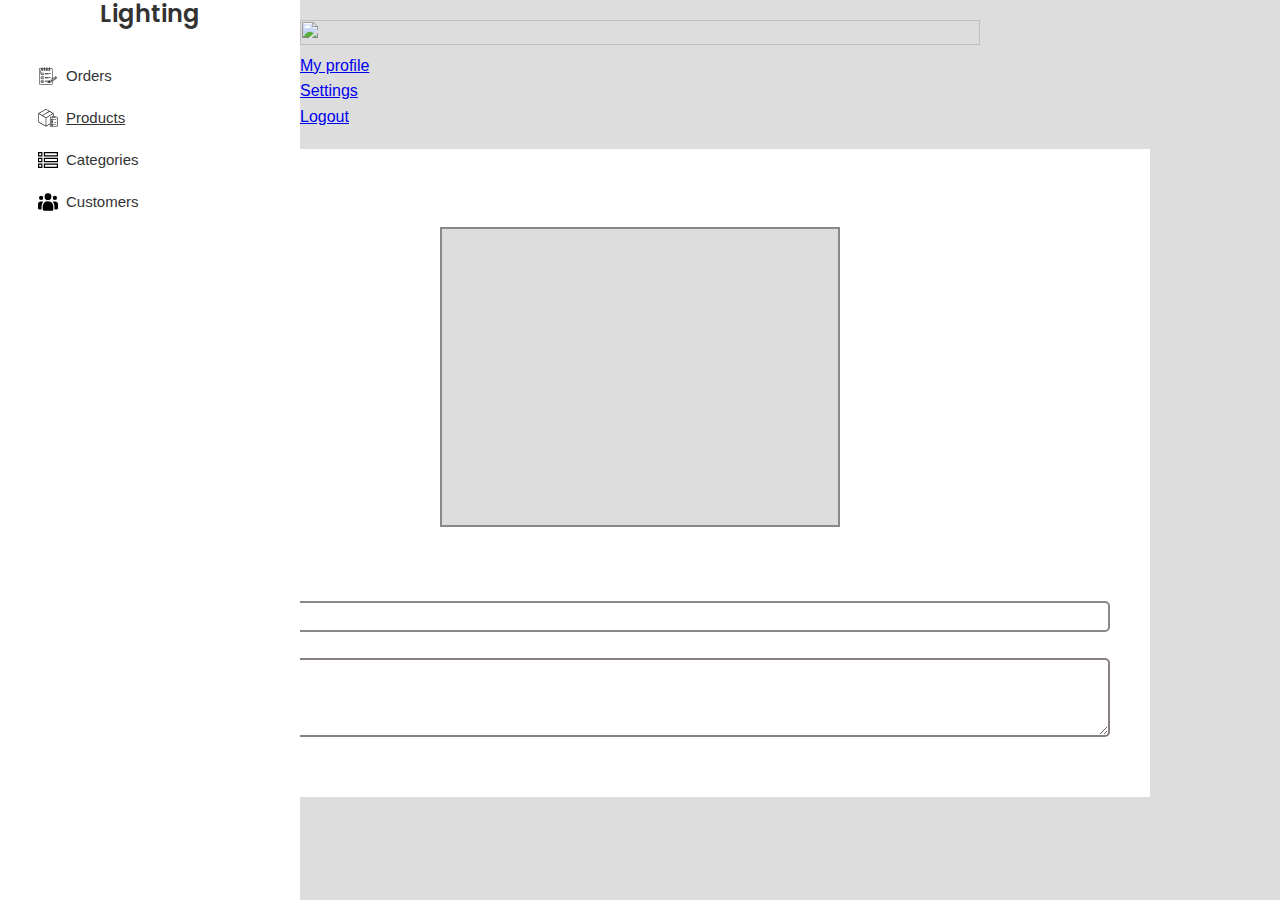
==== add-category.html @ 4acbd9d6 "add-caregory form added" ====
<!DOCTYPE html>
<html lang="en">
  <head>
    <meta charset="utf-8" />
    <meta content="width=device-width, initial-scale=1.0" name="viewport" />

    <title></title>
    <meta content="" name="description" />
    <meta content="" name="keywords" />

    <!-- Favicons -->
    <link href="assets/img/favicon.png" rel="icon" />
    <link href="assets/img/apple-touch-icon.png" rel="apple-touch-icon" />

    <!-- Google Fonts -->
    <link
      href="https://fonts.googleapis.com/css?family=Open+Sans:300,300i,400,400i,600,600i,700,700i|Raleway:300,300i,400,400i,500,500i,600,600i,700,700i|Poppins:300,300i,400,400i,500,500i,600,600i,700,700i"
      rel="stylesheet"
    />

    <link
      rel="stylesheet"
      href="https://pro.fontawesome.com/releases/v5.10.0/css/all.css"
      integrity="sha384-AYmEC3Yw5cVb3ZcuHtOA93w35dYTsvhLPVnYs9eStHfGJvOvKxVfELGroGkvsg+p"
      crossorigin="anonymous"
    />

    <!-- Vendor CSS Files -->
    <link
      rel="stylesheet"
      href="https://cdn.jsdelivr.net/npm/bootstrap@4.6.0/dist/css/bootstrap.min.css"
      integrity="sha384-B0vP5xmATw1+K9KRQjQERJvTumQW0nPEzvF6L/Z6nronJ3oUOFUFpCjEUQouq2+l"
      crossorigin="anonymous"
    />
    <link
      rel="stylesheet"
      href="myProjects/webProject/icofont/css/icofont.min.css"
    />
    <link
      href="https://unpkg.com/boxicons@2.0.9/css/boxicons.min.css"
      rel="stylesheet"
    />

    <!-- Template Main CSS File -->
    <link href="./assets/style/styles.css" rel="stylesheet" />
  </head>

  <body>
    <!-- ======= Mobile nav toggle button ======= -->
    <button type="button" class="mobile-nav-toggle d-xl-none">
      <i class="fas fa-bars"></i>
    </button>

    <!-- ======= Header ======= -->
    <header class="header">
      <div class="d-flex flex-column">
        <div class="profile">
          <h1 class="text-light pt-5"><a href="index.html">Lighting</a></h1>
        </div>

        <nav class="nav-menu">
          <ul>
            <li>
              <a routerLink="/orders" class="nav-link link-dark"
                ><img
                  class="bi me-2"
                  src="./assets/image/orders.svg"
                  height="16"
                  width="16"
                  alt=""
                />
                Orders
              </a>
            </li>
            <li>
              <a href="/products" class="nav-link link-dark">
                <img class="bi me-2" src="./assets/image/products.svg" alt="" />
                Products
              </a>
            </li>
            <li>
              <a routerLink="/categories" class="nav-link link-dark">
                <img
                  class="bi me-2"
                  src="./assets/image/category.svg"
                  height="16"
                  width="16"
                  alt=""
                />
                Categories
              </a>
            </li>
            <li>
              <a routerLink="/customers" class="nav-link link-dark">
                <img
                  class="bi me-2"
                  src="./assets/image/customer.svg"
                  height="16"
                  width="16"
                  alt=""
                />
                Customers
              </a>
            </li>
          </ul>
        </nav>
        <button type="button" class="mobile-nav-toggle d-xl-none">
          <i class="icofont-navigation-menu"></i>
        </button>
      </div>
    </header>

    <!-- ======= Hero Section ======= -->
    <section
      id="hero"
      class="
        d-flex
        flex-column
        justify-content-center
        align-items-center
        m-auto
      "
    >
      <!-- Navbar -->
      <nav class="navbar navbar-light bg-light">
        <!-- Container wrapper -->
        <div class="custom-container">
         
            

            <!-- Avatar -->
            <a
              class="dropdown-toggle d-flex align-items-center hidden-arrow"
              href="#"
              id="navbarDropdownMenuLink"
              role="button"
              data-mdb-toggle="dropdown"
              aria-expanded="false"
            >
              <img
                src="https://mdbootstrap.com/img/new/avatars/2.jpg"
                class="rounded-circle"
                height="25"
                alt=""
                loading="lazy"
              />
            </a>
            <ul
              class="dropdown-menu dropdown-menu-end"
              aria-labelledby="navbarDropdownMenuLink"
            >
              <li>
                <a class="dropdown-item" href="#">My profile</a>
              </li>
              <li>
                <a class="dropdown-item" href="#">Settings</a>
              </li>
              <li>
                <a class="dropdown-item" href="#">Logout</a>
              </li>
            </ul>
          </div>
          <!-- Right elements -->
        </div>
        <!-- Container wrapper -->
      </nav>
      <!-- Navbar -->
    </section>
    <!-- End Hero -->

    <section class="category-form py-5">
      <div class="custom-container">
        <form>
          <div class="row">
            <div class="col image-input">
              <h3 class="pb-3">Add Product</h3>
              <div class="image-box" contenteditable="true" name="image-box"></div>
            </div>
            <div class="col pt-3 text-input">
              <div>
                <label for="name">Product Name</label>
                <input type="text">
              </div>
              <div class="py-3">
                <label for="description">
                 Description
                </label>
                <textarea name="desc" id="" cols="30" rows="5"></textarea>
              </div>
              <div class="col">
                <div class="row">
                  <div class="col">
                    <button class="button button-primary">Upload</button>
                  </div>
                  <div class="col">
                    <button class="button button-outline">
                      Cancel
                    </button>
                  </div>
                </div>
              </div>
            </div>
          </div>
        </form>
      </div>
    </section>

    <main id="main">

    </main>

    <!-- Vendor JS Files -->
    <script
      src="https://code.jquery.com/jquery-3.5.1.slim.min.js"
      integrity="sha384-DfXdz2htPH0lsSSs5nCTpuj/zy4C+OGpamoFVy38MVBnE+IbbVYUew+OrCXaRkfj"
      crossorigin="anonymous"
    ></script>
    <script src="https://code.jquery.com/jquery-3.5.1.min.js"></script>
    <script
      src="https://cdn.jsdelivr.net/npm/popper.js@1.16.1/dist/umd/popper.min.js"
      integrity="sha384-9/reFTGAW83EW2RDu2S0VKaIzap3H66lZH81PoYlFhbGU+6BZp6G7niu735Sk7lN"
      crossorigin="anonymous"
    ></script>
    <script
      src="https://cdn.jsdelivr.net/npm/bootstrap@4.6.0/dist/js/bootstrap.bundle.min.js"
      integrity="sha384-Piv4xVNRyMGpqkS2by6br4gNJ7DXjqk09RmUpJ8jgGtD7zP9yug3goQfGII0yAns"
      crossorigin="anonymous"
    ></script>
    <script
      src="https://cdnjs.cloudflare.com/ajax/libs/typed.js/2.0.0/typed.min.js"
      integrity="sha512-zKaK6G2LZC5YZTX0vKmD7xOwd1zrEEMal4zlTf5Ved/A1RrnW+qt8pWDfo7oz+xeChECS/P9dv6EDwwPwelFfQ=="
      crossorigin="anonymous"
      referrerpolicy="no-referrer"
    ></script>

    <!-- Template Main JS File -->
    <script src="./assets/js/main.js"></script>
  </body>
</html>
---- assets/style/styles.css ----
@import url("https://fonts.googleapis.com/css2?family=Raleway:wght@200&display=swap");

/* Colors */
:root {
  --primary-color: #c44536;
  --secondary-color: #283d3b;
  --dark-color: #888;
  --light-color: #ffffffc2;
  --success-color: #5cb58c;
  --error-color: #d9534f;
  --tertiary-color: #edddd4;
}

/* Defaults */
* {
  box-sizing: border-box;
  margin: 0;
  padding: 0;
}

body {
  font-family: "Roboto", sans-serif;
  color: #333;
  line-height: 1.6;
  background-color: #ddd;
}

h1,
h2 {
  font-weight: 300;
  line-height: 1.2;
  margin: 10px 0;
}

p {
  margin: 10px 0;
}

img {
  width: 100%;
  color: var(--primary-color);
}

/* Custom Container */
.custom-container {
  max-width: 1100px;
  margin: 0 auto;
  padding: 0 40px;
}

/* Backgrounds */
.background-primary,
.button-primary {
  background-color: var(--primary-color);
  color: #fff;
}

.background-secondary,
.button-secondary {
  background-color: var(--secondary-color);
  color: #fff;
}

.background-tertiary {
  background-color: var(--tertiary-color);
  color: #fff;
}

.background-dark,
.button-dark {
  background-color: var(--dark-color);
  color: #fff;
}

.background-light,
.button-light {
  background-color: var(--light-color);
  color: #333333;
}

/* Text color */
.primary-text {
  color: var(--primary-color);
}

.secondary-text {
  color: var(--secondary-color);
}

.dark-text {
  color: var(--dark-color);
}

.light-text {
  color: var(--light-color);
}

.background-primary a,
.button-primary a,
.background-secondary a,
.button-secondary a,
.background-dark a,
.button-dark a {
  color: #fff;
}

/*Button*/
.button {
  display: inline-block;
  border: none;
  cursor: pointer;
  background: var(--primary-color);
  color: #fff;
  padding: 5px 30px;
  border-radius: 5px;
}

.button-outline {
  background-color: transparent;
  border: 1px var(--primary-color) solid;
  color: #333;
}

.button:hover {
  transform: scale(0.98);
}

button:focus {
  outline: none;
}

/* Register */
.register,
.login,
.set-password {
  max-width: 500px;
  margin: auto;
}

.register a,
.login a,
.set-password a {
  color: #333;
  text-decoration: underline;
}

.register input[type="text"],
.register input[type="email"],
.register input[type="password"],
.login input[type="text"],
.login input[type="email"],
.login input[type="password"],
.set-password input[type="password"] {
  border: none;
  border-bottom: solid #888 1px;
  border-radius: 0;
  padding: 10px 5px;
  background-color: #ddd;
  width: 100%;
}

input:focus {
  outline: none;
}

.login .form-check {
  margin: 10px;
}

/*--------------------------------------------------------------
# Back to top button
--------------------------------------------------------------*/
.back-to-top {
  position: fixed;
  visibility: hidden;
  opacity: 0;
  right: 15px;
  bottom: 15px;
  z-index: 996;
  background: #149ddd;
  width: 40px;
  height: 40px;
  border-radius: 50px;
  transition: all 0.4s;
}

.back-to-top i {
  font-size: 28px;
  color: #fff;
  line-height: 0;
}

.back-to-top:hover {
  background: #2eafec;
  color: #fff;
}

.back-to-top.active {
  visibility: visible;
  opacity: 1;
}

/*--------------------------------------------------------------
# Header
--------------------------------------------------------------*/
#header {
  position: fixed;
  top: 0;
  left: 0;
  bottom: 0;
  width: 300px;
  transition: all ease-in-out 0.5s;
  z-index: 9997;
  transition: all 0.5s;
  padding: 0 15px;
  background: #040b14;
  overflow-y: auto;
}

#header .profile img {
  margin: 15px auto;
  display: block;
  width: 120px;
  border: 8px solid #2c2f3f;
}

#header .profile h1 {
  font-size: 24px;
  margin: 0;
  padding: 0;
  font-weight: 600;
  -moz-text-align-last: center;
  text-align-last: center;
  font-family: "Poppins", sans-serif;
}

#header .profile h1 a,
#header .profile h1 a:hover {
  color: #fff;
  text-decoration: none;
}

#header .profile .social-links a {
  font-size: 18px;
  display: inline-block;
  background: #212431;
  color: #fff;
  line-height: 1;
  padding: 8px 0;
  margin-right: 4px;
  border-radius: 50%;
  text-align: center;
  width: 36px;
  height: 36px;
  transition: 0.3s;
}

#header .profile .social-links a:hover {
  background: #149ddd;
  color: #fff;
  text-decoration: none;
}

#main {
  margin-left: 300px;
}

.img {
  width: 120px;
  height: 120px;
}

@media (max-width: 1199px) {
  #header {
    left: -300px;
  }
  #main {
    margin-left: 0;
  }
}

/*--------------------------------------------------------------
#Header
--------------------------------------------------------------*/
.header {
  position: fixed;
  top: 0;
  left: 0;
  bottom: 0;
  width: 300px;
  transition: all ease-in-out 0.5s;
  z-index: 9997;
  transition: all 0.5s;
  padding: 0 15px;
  background: #040b14;
  overflow-y: auto;
  background-color: #fff;
}

.header .profile img {
  margin: 15px auto;
  display: block;
  width: 120px;
  border: 8px solid #2c2f3f;
}

.header .profile h1 {
  font-size: 24px;
  margin: 0;
  padding: 0;
  font-weight: 600;
  -moz-text-align-last: center;
  text-align-last: center;
  font-family: "Poppins", sans-serif;
}

.header .profile h1 a,
.header .profile h1 a:hover {
  color: #333;
  text-decoration: none;
}

.header .profile .social-links a {
  font-size: 18px;
  display: inline-block;
  background: #fff;
  color: #333;
  line-height: 1;
  padding: 8px 0;
  margin-right: 4px;
  border-radius: 50%;
  text-align: center;
  width: 36px;
  height: 36px;
  transition: 0.3s;
}

.header .profile .social-links a:hover {
  background: #149ddd;
  color: #fff;
  text-decoration: none;
}

#main {
  margin-left: 300px;
}

@media (max-width: 1199px) {
  .header {
    left: -300px;
  }
  #main {
    margin-left: 0;
  }
}

/*--------------------------------------------------------------
# Navigation Menu
--------------------------------------------------------------*/
/* Desktop Navigation */
.nav-menu {
  padding-top: 30px;
}

.nav-menu * {
  margin: 0;
  padding: 0;
  list-style: none;
}

.nav-menu > ul > li {
  position: relative;
  white-space: nowrap;
}

.nav-menu a {
  display: flex;
  align-items: center;
  color: #333;
  padding: 3px;
  margin-bottom: 8px;
  transition: 0.3s;
  font-size: 15px;
}

.nav-menu a img {
  font-size: 24px;
  padding-right: 8px;
  color: #6f7180;
  width: 28px;
  height: 28px;
}

.nav-menu a:hover,
.nav-menu .active > a,
.nav-menu li:hover > a {
  text-decoration: none;
  color: var(--primary-color);
}

.nav-menu a:hover i,
.nav-menu .active > a i,
.nav-menu li:hover > a i {
  color: #149ddd;
}

/* Mobile Navigation */
.mobile-nav-toggle {
  position: fixed;
  right: 15px;
  top: 15px;
  z-index: 9998;
  border: 0;
  background: none;
  font-size: 24px;
  transition: all 0.4s;
  outline: none !important;
  line-height: 1;
  cursor: pointer;
  text-align: right;
}

.mobile-nav-toggle i {
  color: #149ddd;
}

.mobile-nav-active {
  overflow: hidden;
}

.mobile-nav-active .header {
  left: 0;
}

.mobile-nav-active .mobile-nav-toggle i {
  color: #fff;
}

nav {
  width: 800px;
  margin: auto;
  padding: 20px;
}

/* Caregory */
.category-form .row {
  background-color: #fff;
}
.category-form .row .text-input {
  margin: auto 40px;
}

.category-form .row .image-input {
  margin: auto;
  padding: 3rem 2rem;
}
.category-form .custom-container .row .col label {
  display: block;
}
.category-form input[type="text"] {
  padding: 6px;
  width: 100%;
  border-radius: 5px;
  border: solid #888 2px;
}

.category-form textarea {
  width: 100%;
  border: solid rgb(136, 128, 128) 2px;
  border-radius: 5px;
}

.category-form textarea:focus {
  outline: none;
}

.category-form .image-box {
  background-color: #ddd;
  border: solid #888 2px;
  height: 300px;
  width: 400px;
  margin: auto;
}

.category-form .image-box:focus {
  outline: none;
}
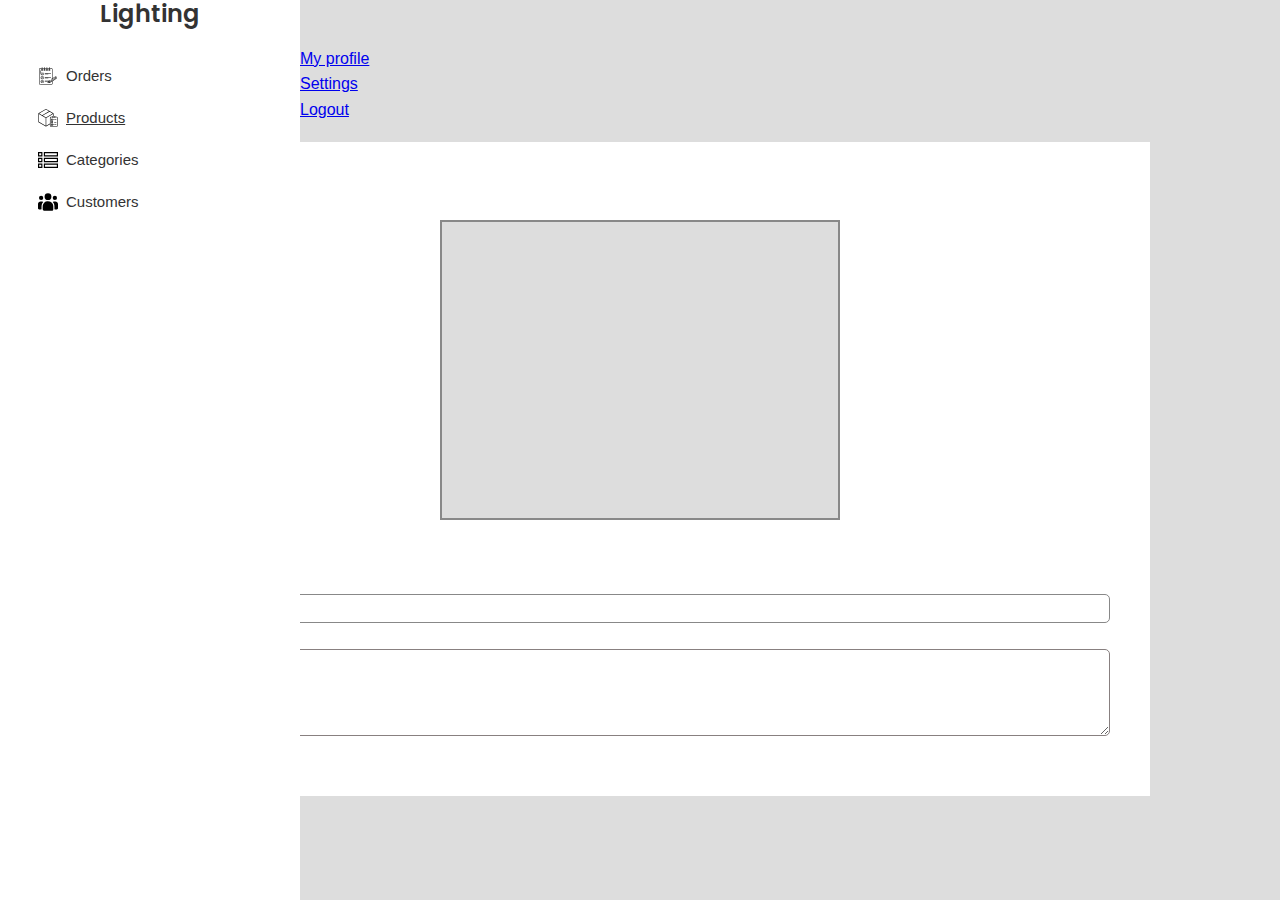
==== commit e54085cf: "'categories-list" ====
--- a/add-category.html
+++ b/add-category.html
@@ -64,7 +64,7 @@
               <a routerLink="/orders" class="nav-link link-dark"
                 ><img
                   class="bi me-2"
-                  src="./assets/image/orders.svg"
+                  src="./assets/image/svg/orders.svg"
                   height="16"
                   width="16"
                   alt=""
@@ -74,7 +74,7 @@
             </li>
             <li>
               <a href="/products" class="nav-link link-dark">
-                <img class="bi me-2" src="./assets/image/products.svg" alt="" />
+                <img class="bi me-2" src="./assets/image/svg/products.svg" alt="" />
                 Products
               </a>
             </li>
@@ -82,7 +82,7 @@
               <a routerLink="/categories" class="nav-link link-dark">
                 <img
                   class="bi me-2"
-                  src="./assets/image/category.svg"
+                  src="./assets/image/svg/category.svg"
                   height="16"
                   width="16"
                   alt=""
@@ -94,7 +94,7 @@
               <a routerLink="/customers" class="nav-link link-dark">
                 <img
                   class="bi me-2"
-                  src="./assets/image/customer.svg"
+                  src="./assets/image/svg/customer.svg"
                   height="16"
                   width="16"
                   alt=""
--- a/assets/style/styles.css
+++ b/assets/style/styles.css
@@ -36,10 +36,10 @@
   margin: 10px 0;
 }
 
-img {
+/* img {
   width: 100%;
   color: var(--primary-color);
-}
+} */
 
 /* Custom Container */
 .custom-container {
@@ -445,6 +445,7 @@
 /* Caregory */
 .category-form .row {
   background-color: #fff;
+  align-items: flex-start;
 }
 .category-form .row .text-input {
   margin: auto 40px;
@@ -457,17 +458,27 @@
 .category-form .custom-container .row .col label {
   display: block;
 }
-.category-form input[type="text"] {
+
+.category-form input[type="text"],
+.category-form input[type="number"] {
   padding: 6px;
   width: 100%;
   border-radius: 5px;
-  border: solid #888 2px;
+  border: solid #888 1px;
+}
+
+.category-form select {
+  padding: 6px;
+  width: 100%;
+  border-radius: 5px;
+  border: solid #888 1px;
 }
 
 .category-form textarea {
   width: 100%;
-  border: solid rgb(136, 128, 128) 2px;
+  border: solid rgb(136, 128, 128) 1px;
   border-radius: 5px;
+  padding: 5px;
 }
 
 .category-form textarea:focus {
@@ -485,3 +496,175 @@
 .category-form .image-box:focus {
   outline: none;
 }
+
+/* Product */
+.product-form {
+  justify-content: space-between;
+}
+.product-form .row {
+  background-color: #fff;
+  align-items: flex-start;
+}
+.product-form .row .text-input {
+  margin: auto;
+  margin-left: 10px;
+  margin-right: 40px;
+}
+
+.product-form .row .image-input {
+  margin: 40px;
+  padding: 10px;
+  display: flex;
+  justify-content: space-between;
+  align-items: flex-start;
+}
+.product-form .custom-container .row .col label {
+  display: block;
+}
+
+.product-form input[type="text"],
+.product-form input[type="number"] {
+  padding: 6px;
+  width: 100%;
+  border-radius: 5px;
+  border: solid #888 1px;
+}
+
+.product-form select {
+  padding: 6px;
+  width: 100%;
+  border-radius: 5px;
+  border: solid #888 1px;
+}
+
+.product-form textarea {
+  width: 100%;
+  border: solid rgb(136, 128, 128) 1px;
+  border-radius: 5px;
+  padding: 5px;
+}
+
+.product-form textarea:focus {
+  outline: none;
+}
+
+.product-form .image-box {
+  background-color: #ddd;
+  border: solid #888 2px;
+  height: 320px;
+  width: 280px;
+}
+
+.product-form .image-box:focus {
+  outline: none;
+}
+
+.product-form .product-images {
+  display: grid;
+  padding: 10px;
+}
+
+.product-form .image-input .product-images .product-image {
+  background-color: #ddd;
+  border: solid #888 2px;
+  width: 80px;
+  height: 80px;
+  padding: 10px;
+  margin: 10px;
+  text-align: center;
+}
+
+.product-form .image-input .product-images .product-image:focus {
+  outline: none;
+}
+
+.product-form .image-input .product-images .product-image i {
+  color: var(--primary-color);
+  text-align: center;
+  background-color: #fff;
+  padding: 10px;
+  border-radius: 50%;
+  display: block;
+}
+
+/* Customers */
+.customers .customers-table{
+  background-color: #fff;
+}
+.customers table  {
+  
+  padding: 2rem;
+}
+
+.customers table th {
+  margin: auto;
+  padding: 1rem;
+}
+
+.customers table td {
+  margin: auto;
+  padding: 1.6rem;
+}
+
+.customers table .th-border {
+  border-left: 1px solid #888;
+}
+
+/* Orders */
+.customer-details  .details,
+.customer-details  .order-details {
+  background-color: #fff;
+  padding: 2rem;
+  justify-content: space-between;
+  align-items: center;
+  margin: auto;
+  width: 400px;
+}
+
+/* Orders Details */
+.orders .orders-table{
+  background-color: #fff;
+}
+.orders table  {
+  
+  padding: 2rem;
+}
+
+.orders table th {
+  margin: auto;
+  padding: 1rem;
+}
+
+.orders table td {
+  margin: auto;
+  padding: 1.6rem;
+}
+
+.orders table .th-border {
+  border-left: 1px solid #888;
+}
+
+/* Categories */
+.categories .categories-table{
+  background-color: #fff;
+}
+.categories table  {
+  
+  padding: 2rem;
+}
+
+.categories table th {
+  margin: auto;
+  padding: 1rem;
+}
+
+.categories table .align-center {
+  margin: auto;
+  text-align: center;
+  vertical-align: center;
+  justify-content: center;
+}
+
+.categories table .th-border {
+  border-left: 1px solid #888;
+}